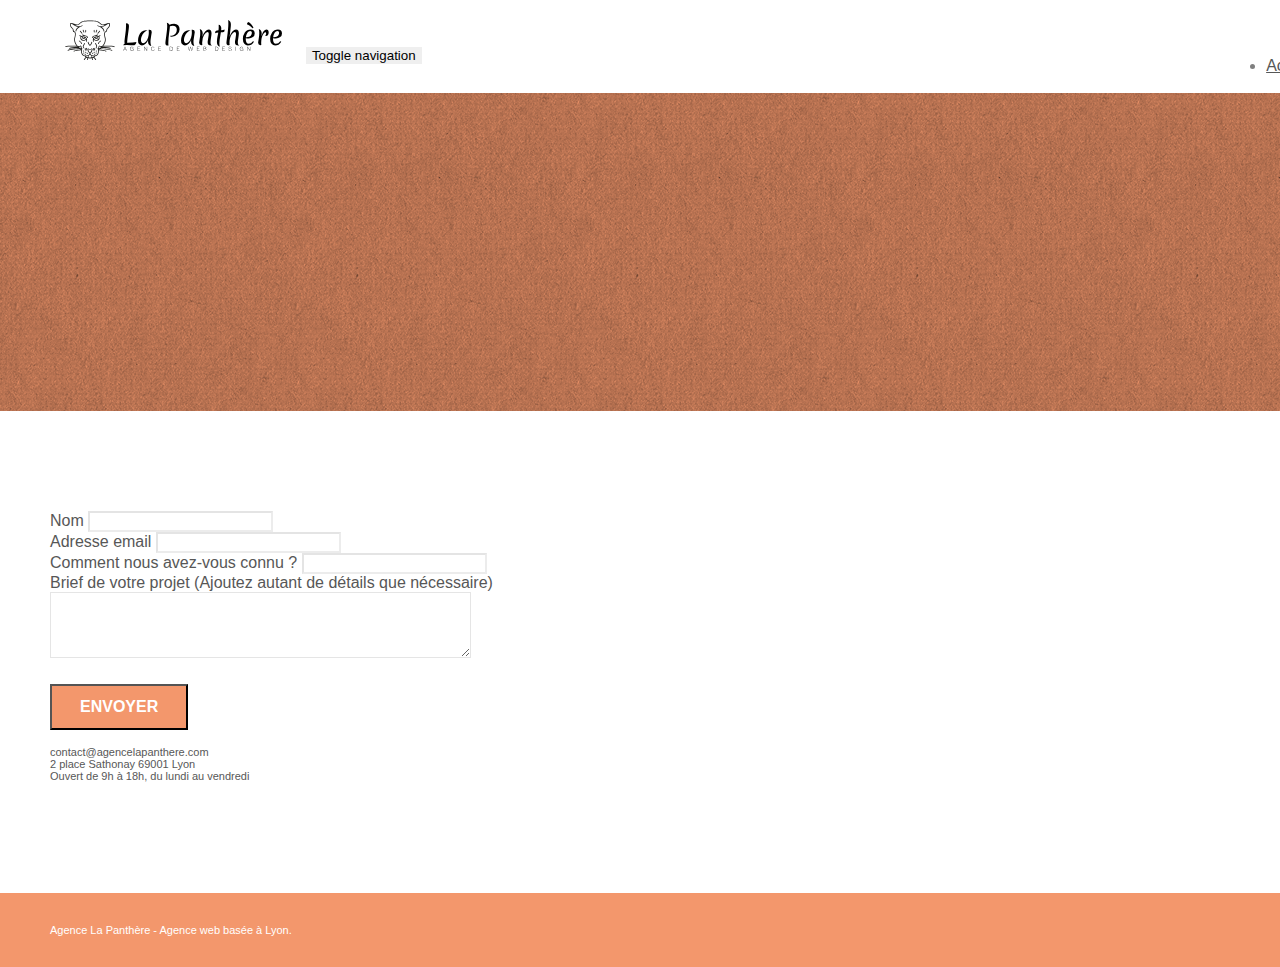
==== page2.html @ 51750209 "creation d u reposite" ====
<!doctype html>
<html lang="Default">
<head>
    <meta charset="utf-8">
    <meta name="keywords" content="">
    <meta name="description" content="">
    <meta name="viewport" content="width=device-width, initial-scale=1.0, viewport-fit=cover">
    <link rel="shortcut icon" type="image/png" href="favicon.jpg">
    
	<link rel="stylesheet" type="text/css" href="./css/bootstrap.min.css">
	<link rel="stylesheet" type="text/css" href="style.css">
	<link rel="stylesheet" type="text/css" href="./css/font-awesome.min.css">
	<link rel="stylesheet" type="text/css" href="./css/et-line.min.css">
	
    
	<script src="./js/jquery-2.1.0.min.js"></script>
	<script src="./js/bootstrap.min.js"></script>
	<script src="./js/blocs.min.js"></script>
	<script src="./js/jqBootstrapValidation.js"></script>
	<script src="./js/formHandler.js"></script>
    <title>page2</title>

    
<!-- Analytics -->
 
<!-- Analytics END -->
    
</head>
<body>
<!-- Principal conteneur -->
<div class="page-container">
    
<!-- bloc-0 -->
<div class="bloc bgc-white l-bloc " id="bloc-0">
	<div class="container bloc-sm">
		<nav class="navbar row">
			<div class="navbar-header">
				<a class="navbar-brand" href="index.html"><img src="img/agence-la-panthere-monochrome.svg" alt="atlanta web design logo" height="40" /></a>
				<button id="nav-toggle" type="button" class="ui-navbar-toggle navbar-toggle" data-toggle="collapse" data-target=".navbar-1">
					<span class="sr-only">Toggle navigation</span><span class="icon-bar"></span><span class="icon-bar"></span><span class="icon-bar"></span>
				</button>
			</div>
			<div class="collapse navbar-collapse navbar-1 special-dropdown-nav">
				<ul class="site-navigation nav navbar-nav">
					<li>
						<a href="index.html">Accueil</a>
					</li>
					<li>
					</li>
					<li>
						<a href="page2.html">page2 &gt;</a>
					</li>
				</ul>
			</div>
		</nav>
	</div>
</div>
<!-- bloc-0 END -->

<!-- bloc-6 -->
<div class="bloc bg-dots-bg bg-repeat bgc-atomic-tangerine d-bloc bloc-bg-texture texture-paper" id="bloc-6">
	<div class="container bloc-lg">
		<div class="row">
			<div class="col-sm-12">
				<h1 class="text-center hero-bloc-text tc-white">
					Parlons web design !
				</h1>
				<p class="text-center mg-lg tc-white tight-width-whitespace">
					Nous sommes ravis que vous souhaitiez collaborer avec notre agence.<br>
					Parlez-nous de votre projet en complétant le formulaire ci-dessous.
				</p>
			</div>
		</div>
	</div>
</div>
<!-- bloc-6 END -->

<!-- bloc-7 -->
<div class="bloc bgc-white l-bloc" id="bloc-7">
	<div class="container bloc-lg">
		<div class="row">
			<div class="col-sm-6">
				<form id="form_1" novalidate success-msg="Your message has been sent." fail-msg="Sorry it seems that our mail server is not responding, Sorry for the inconvenience!">
					<div class="form-group">
						<label>
							Nom
						</label>
						<input id="name" class="form-control" required />
					</div>
					<div class="form-group">
						<label>
							Adresse email
						</label>
						<input id="email" class="form-control" type="email" required />
					</div>
					<div class="form-group">
						<label>
							Comment nous avez-vous connu ?
						</label>
						<input class="form-control" type="email" required id="input_504" />
					</div>
					<div class="form-group">
						<label>
							Brief de votre projet (Ajoutez autant de détails que nécessaire)<br>
						</label><textarea id="message" class="form-control" rows="4" cols="50" required></textarea>
					</div> 
					<button class="bloc-button btn btn-lg btn-block cta-hero btn-atomic-tangerine" type="submit">
						Envoyer
					</button>
				</form>
			</div>
			<div class="col-sm-6">
				<p>
					contact@agencelapanthere.com<br>2 place Sathonay 69001 Lyon<br>Ouvert de 9h à 18h, du lundi au vendredi<br>
				</p>
			</div>
		</div>
	</div>
</div>
<!-- bloc-7 END -->

<!-- ScrollToTop Button -->
<a class="bloc-button btn btn-d scrollToTop" onclick="scrollToTarget('1')"><span class="fa fa-chevron-up"></span></a>
<!-- ScrollToTop Button END-->


<!-- Footer - bloc-8 -->
<div class="bloc bgc-atomic-tangerine d-bloc" id="bloc-8">
	<div class="container bloc-sm">
		<div class="row">
			<div class="col-sm-12">
				<p class="text-center white">
					Agence La Panthère - Agence web basée à Lyon.<br>
				</p>
				<div class="row row-no-gutters social">
					<div class="col-sm-3">
						<div class="text-center">
							<a class="social" href="index.html"><span class="fa fa-twitter icon-md"></span></a>
						</div>
					</div>
					<div class="col-sm-3">
						<div class="text-center">
							<a class="social" href="index.html"><span class="fa fa-facebook icon-md"></span></a>
						</div>
					</div>
					<div class="col-sm-3">
						<div class="text-center">
							<a class="social" href="index.html"><span class="fa fa-dribbble icon-md"></span></a>
						</div>
					</div>
					<div class="col-sm-3">
						<div class="text-center">
							<a class="social" href="index.html"><span class="fa fa-instagram icon-md"></span></a>
						</div>
					</div>
				</div>
			</div>
		</div>
	</div>
</div>
<!-- Footer - bloc-8 END -->

</div>
<!-- Principal conteneur END -->
    

</body>
</html>
---- style.css ----
body {
    margin: 0;
    padding: 0;
    background: #FFF;
    overflow-x: hidden;
    -webkit-font-smoothing: antialiased;
    -moz-osx-font-smoothing: grayscale;
}

a,
button {
    transition: all .3s ease-in-out;
    outline: none!important;
}

a:hover {
    text-decoration: none;
    cursor: pointer;
}

#page-loading-blocs-notifaction {
    position: fixed;
    top: 0;
    bottom: 0;
    width: 100%;
    z-index: 100000;
    background: #FFFFFF url("img/pageload-spinner.gif") no-repeat center center;
}

.bloc {
    width: 100%;
    clear: both;
    background: 50% 50% no-repeat;
    padding: 0 50px;
    -webkit-background-size: cover;
    -moz-background-size: cover;
    -o-background-size: cover;
    background-size: cover;
    position: relative;
}

.bloc .container {
    padding-left: 0;
    padding-right: 0;
}

.bloc-lg {
    padding: 100px 50px;
}

.bloc-md {
    padding: 50px;
}

.bloc-sm {
    padding: 20px 50px;
}

.bg-center,
.bg-l-edge,
.bg-r-edge,
.bg-t-edge,
.bg-b-edge,
.bg-tl-edge,
.bg-bl-edge,
.bg-tr-edge,
.bg-br-edge,
.bg-repeat {
    -webkit-background-size: auto!important;
    -moz-background-size: auto!important;
    -o-background-size: auto!important;
    background-size: auto!important;
}

.bg-repeat {
    background: repeat;
}

.bg-t-edge {
    background: top no-repeat;
}

.bloc-bg-texture::before {
    content: "";
    background-size: 2px 2px;
    position: absolute;
    top: 0;
    bottom: 0;
    left: 0;
    right: 0;
}

.texture-paper::before {
    background: url("img/texture-paper.png");
    background-size: 280px 280px;
}

.b-parallax {
    background-attachment: fixed;
}

.d-bloc {
    color: rgba(255, 255, 255, .7);
}

.d-bloc button:hover {
    color: rgba(255, 255, 255, .9);
}

.d-bloc .icon-round,
.d-bloc .icon-square,
.d-bloc .icon-rounded,
.d-bloc .icon-semi-rounded-a,
.d-bloc .icon-semi-rounded-b {
    border-color: rgba(255, 255, 255, .9);
}

.d-bloc .divider-h span {
    border-color: rgba(255, 255, 255, .2);
}

.d-bloc .a-btn,
.d-bloc .navbar a,
.d-bloc .navbar-brand,
.d-bloc a .icon-sm,
.d-bloc a .icon-md,
.d-bloc a .icon-lg,
.d-bloc a .icon-xl,
.d-bloc h1 a,
.d-bloc h2 a,
.d-bloc h3 a,
.d-bloc h4 a,
.d-bloc h5 a,
.d-bloc h6 a,
.d-bloc p a {
    color: rgba(255, 255, 255, .6);
}

.d-bloc .a-btn:hover,
.d-bloc .navbar a:hover,
.d-bloc .navbar-brand:hover,
.d-bloc a:hover .icon-sm,
.d-bloc a:hover .icon-md,
.d-bloc a:hover .icon-lg,
.d-bloc a:hover .icon-xl,
.d-bloc h1 a:hover,
.d-bloc h2 a:hover,
.d-bloc h3 a:hover,
.d-bloc h4 a:hover,
.d-bloc h5 a:hover,
.d-bloc h6 a:hover,
.d-bloc p a:hover {
    color: rgba(255, 255, 255, 1);
}

.d-bloc .navbar-toggle .icon-bar {
    background: rgba(255, 255, 255, 1);
}

.d-bloc .btn-wire,
.d-bloc .btn-wire:hover {
    color: rgba(255, 255, 255, 1);
    border-color: rgba(255, 255, 255, 1);
}

.d-bloc .panel {
    color: rgba(0, 0, 0, .5);
}

.d-bloc .panel button:hover {
    color: rgba(0, 0, 0, .7);
}

.d-bloc .panel icon {
    border-color: rgba(0, 0, 0, .7);
}

.d-bloc .panel .divider-h span {
    border-color: rgba(0, 0, 0, .1);
}

.d-bloc .panel .a-btn {
    color: rgba(0, 0, 0, .6);
}

.d-bloc .panel .a-btn:hover {
    color: rgba(0, 0, 0, 1);
}

.d-bloc .panel .btn-wire,
.d-bloc .panel .btn-wire:hover {
    color: rgba(0, 0, 0, .7);
    border-color: rgba(0, 0, 0, .3);
}

.d-bloc .panel,
.l-bloc {
    color: rgba(0, 0, 0, .5);
}

.d-bloc .panel button:hover,
.l-bloc button:hover {
    color: rgba(0, 0, 0, .7);
}

.l-bloc .icon-round,
.l-bloc .icon-square,
.l-bloc .icon-rounded,
.l-bloc .icon-semi-rounded-a,
.l-bloc .icon-semi-rounded-b {
    border-color: rgba(0, 0, 0, .7);
}

.d-bloc .panel .divider-h span,
.l-bloc .divider-h span {
    border-color: rgba(0, 0, 0, .1);
}

.d-bloc .panel .a-btn,
.l-bloc .a-btn,
.l-bloc .navbar a,
.l-bloc .navbar-brand,
.l-bloc a .icon-sm,
.l-bloc a .icon-md,
.l-bloc a .icon-lg,
.l-bloc a .icon-xl,
.l-bloc h1 a,
.l-bloc h2 a,
.l-bloc h3 a,
.l-bloc h4 a,
.l-bloc h5 a,
.l-bloc h6 a,
.l-bloc p a {
    color: rgba(0, 0, 0, .6);
}

.d-bloc .panel .a-btn:hover,
.l-bloc .a-btn:hover,
.l-bloc .navbar a:hover,
.l-bloc .navbar-brand:hover,
.l-bloc a:hover .icon-sm,
.l-bloc a:hover .icon-md,
.l-bloc a:hover .icon-lg,
.l-bloc a:hover .icon-xl,
.l-bloc h1 a:hover,
.l-bloc h2 a:hover,
.l-bloc h3 a:hover,
.l-bloc h4 a:hover,
.l-bloc h5 a:hover,
.l-bloc h6 a:hover,
.l-bloc p a:hover {
    color: rgba(0, 0, 0, 1);
}

.l-bloc .navbar-toggle .icon-bar {
    color: rgba(0, 0, 0, .6);
}

.d-bloc .panel .btn-wire,
.d-bloc .panel .btn-wire:hover,
.l-bloc .btn-wire,
.l-bloc .btn-wire:hover {
    color: rgba(0, 0, 0, .7);
    border-color: rgba(0, 0, 0, .3);
}

.voffset {
    margin-top: 30px;
}

.voffset-lg {
    margin-top: 80px;
}

.row-no-gutters {
    margin-right: 0;
    margin-left: 0;
}

.row.row-no-gutters > [class^="col-"],
.row.row-no-gutters > [class*=" col-"] {
    padding-right: 0;
    padding-left: 0;
}

#bloc-1-hero h1 {
    font-size: 32px;
}

.navbar {
    margin-bottom: 0;
    z-index: 1;
}

.navbar-brand {
    height: auto;
    padding: 3px 15px;
    font-size: 25px;
    font-weight: normal;
    font-weight: 600;
    line-height: 44px;
}

.navbar-brand img {
    max-height: 200px;
    margin: 0 5px 0 0;
    display: inline;
}

.navbar-brand img[src$=svg] {
    min-width: 100px;
}

.nav-center .navbar-brand img {
    margin: 0;
}

.navbar .nav {
    padding-top: 2px;
    margin-right: -16px;
    float: right;
    z-index: 1;
}

.nav > li {
    float: left;
    margin-top: 4px;
    font-size: 16px;
}

.navbar-nav .open .dropdown-menu > li > a {
    text-align: inherit;
}

.nav > li a:hover,
.nav > li a:focus {
    background: transparent;
}

.navbar-toggle {
    margin: 10px 10px 0 0;
    border: 0px;
}

.navbar-toggle:hover {
    background: transparent!important;
}

.navbar-toggle .icon-bar {
    background-color: rgba(0, 0, 0, .5);
    width: 26px;
}

.nav-invert .navbar .nav {
    float: left;
}

.nav-invert .navbar-header,
.nav-invert .navbar-brand {
    float: right;
    position: relative;
    z-index: 2;
}

@media (min-width: 768px) {
    .site-navigation {
        position: absolute;
        top: 50%;
        right: 20px;
        transform: translate(0, -50%);
        -webkit-transform: translateY(-50%);
    }
    .nav > li .dropdown-menu a,
    .nav > li .dropdown-menu a:hover {
        color: #484848;
    }
    .nav-invert .site-navigation {
        left: 0;
        right: 0;
    }
    .nav-center {
        text-align: center;
    }
    .nav-center .navbar-header {
        width: 100%;
    }
    .nav-center .navbar-header,
    .nav-center .navbar-brand,
    .nav-center .nav > li {
        float: none;
        display: inline-block;
    }
    .nav-center .site-navigation {
        position: relative;
        width: 100%;
        right: 0;
        margin-right: 0px;
        margin-top: 20px;
    }
    .nav-center.mini-nav .navbar-toggle {
        float: none;
        margin: 10px auto 0;
    }
}

.nav > li > .dropdown a {
    background: none!important;
    display: block;
    padding: 14px 15px;
}

nav .caret {
    margin: 0 5px;
}

.dropdown-menu .dropdown-menu {
    top: -8px;
    left: 100%;
}

.dropdown-menu .dropmenu-flow-right {
    top: 100%;
    left: 0;
    margin-left: -1px;
    border-top-left-radius: 0;
    border-top-right-radius: 0;
}

.dropdown-menu .dropdown span {
    border: 4px solid black;
    border-top-color: transparent;
    border-right-color: transparent;
    border-bottom-color: transparent;
    margin: 6px -5px 0 0!important;
    float: right;
}

.mg-md {
    margin-top: 10px;
    margin-bottom: 20px;
}

.mg-lg {
    margin-top: 10px;
    margin-bottom: 40px;
}

.btn {
    margin: 0 5px 5px 0;
}

.btn.pull-right {
    margin: 0 0 5px 5px;
}

.btn-d,
.btn-d:hover,
.btn-d:focus {
    color: #FFF;
    background: rgba(0, 0, 0, .3);
}

button {
    outline: none!important;
}

.btn-rd {
    border-radius: 40px;
}

.btn-clean {
    border: 1px solid rgba(0, 0, 0, .08);
    border-bottom-color: rgba(0, 0, 0, .1);
    text-shadow: 0 1px 0 rgba(0, 0, 1, .1);
    box-shadow: 0 1px 3px rgba(0, 0, 1, .25), inset 0 1px 0 0 rgba(255, 255, 255, .15);
}

.icon-md {
    font-size: 30px!important;
}

.icon-lg {
    font-size: 60px!important;
}

.sm-shadow {
    text-shadow: 0 1px 2px rgba(0, 0, 0, .3);
}

.panel-sq,
.panel-sq .panel-heading,
.panel-sq .panel-footer {
    border-radius: 0;
}

.panel-rd {
    border-radius: 30px;
}

.panel-rd .panel-heading {
    border-radius: 29px 29px 0 0;
}

.panel-rd .panel-footer {
    border-radius: 0 0 29px 29px;
}

.form-control {
    border-color: rgba(0, 0, 0, .1);
    box-shadow: none;
}

.scrollToTop {
    width: 40px;
    height: 40px;
    position: fixed;
    bottom: 20px;
    right: 20px;
    opacity: 0;
    z-index: 500;
    transition: all .3s ease-in-out;
}

.scrollToTop span {
    margin-top: 6px;
}

.showScrollTop {
    font-size: 14px;
    opacity: 1;
}

a[data-lightbox] {
    position: relative;
    display: block;
    text-align: center;
}

a[data-lightbox]:hover::before {
    content: "+";
    font-family: "HelveticaNeue-Light", "Helvetica Neue Light", "Helvetica Neue", Helvetica, Arial;
    font-size: 32px;
    width: 50px;
    height: 50px;
    margin-left: -25px;
    border-radius: 50%;
    background: rgba(0, 0, 0, .6);
    color: #FFF;
    font-weight: 100;
    z-index: 1;
    position: absolute;
    top: 50%;
    transform: translateY(-50%);
    -webkit-transform: translateY(-50%);
}

a[data-lightbox]:hover img {
    opacity: 0.6;
    -webkit-animation-fill-mode: none;
    animation-fill-mode: none;
}

#lightbox-modal {
    display: flex;
    align-items: center;
}

#lightbox-modal .modal-dialog {
    width: 90%;
    max-width: 900px;
    margin: 0 auto 0;
}

#lightbox-modal .modal-dialog img {
    max-height: 90vh;
    margin: 0 auto;
}

.lightbox-caption {
    padding: 20px;
    color: #FFF;
    background: rgba(0, 0, 0, .5);
    position: absolute;
    left: 15px;
    right: 15px;
    bottom: 5px;
}

.close-lightbox {
    color: #FFF;
    font-size: 30px;
    position: absolute;
    top: 20px;
    right: 20px;
    z-index: 20;
    background: rgba(0, 0, 0, .5);
    border: none;
    line-height: 30px;
    padding: 0 9px 5px;
    opacity: 0.3;
}

.close-lightbox:hover,
.next-lightbox:hover,
.prev-lightbox:hover {
    opacity: 1.0;
    color: #FFF;
}

.next-lightbox,
.prev-lightbox {
    font-size: 20px;
    color: rgba(255, 255, 255, .9);
    background: rgba(0, 0, 0, .5);
    transition: all .2s ease-in-out;
    position: absolute;
    top: 45%;
    z-index: 1;
    opacity: 0.4;
}

.next-lightbox {
    padding: 6px 8px 1px 13px;
    right: 25px;
}

.prev-lightbox {
    padding: 6px 13px 1px 10px;
    left: 25px;
}

.snapshot-lb .modal-body {
    padding-bottom: 45px;
}

.snapshot-lb .lightbox-caption {
    padding: 0;
    color: rgba(0, 0, 0, .5);
    background: none;
}

h1,
h2,
h3,
h4,
h5,
h6,
p,
label,
.btn,
a {
    font-family: "helvetica";
    font-weight: 400;
    color: #575757!important;
}

.container {
    max-width: 1000px;
}

.hero-bloc-text {
    font-size: 38px;
}

.hero-bloc-text-sub {
    font-size: 36px;
}

.statement-bloc-text {
    line-height: 26px;
    font-style: italic;
    font-size: 20px;
    text-align: center;
    font-weight: lighter;
    max-width: 520px;
    margin: auto auto auto auto;
}

p {
    font-size: 11px;
}

.tight-width-whitespace {
    max-width: 600px;
    margin: auto auto auto auto;
}

.h1 {
    font-size: 20px;
    font-family: "Open Sans";
}

.cta-hero {
    margin-top: 22px;
    color: #FFFFFF!important;
    text-transform: uppercase;
    padding: 12px 28px 12px 28px;
    font-size: 16px;
    font-weight: 700;
}

.social {
    max-width: 400px;
    margin: auto auto auto auto;
}

h2 {
    font-size: 22px;
    line-height: 1.4em;
}

h3 {
    font-size: 15px;
    text-transform: uppercase;
    font-weight: 700;
    color: #333333!important;
}

.med-width-whitespace {
    max-width: 800px;
    margin: auto auto auto auto;
    box-shadow: 0px 0px 0px #000000;
}

h1 {
    color: #333333!important;
}

h4 {
    color: #333333!important;
}

.icons {
    margin-bottom: 14px;
    margin-top: 24px;
}

.white {
    color: #FFFFFF!important;
}

.portfolio-thumb {
    margin-bottom: 24px;
}

.portfolio-row {
    margin-bottom: 44px;
    margin-top: 50px;
}

.avatar {
    box-shadow: 0px 4px 9px rgba(0, 0, 0, 0.3);
}

.black-background {
    background-color: rgba(165, 147, 99, 0.7);
    padding: 40px 40px 40px 40px;
}

.bold-link {
    font-weight: 900;
    text-decoration: underline!important;
}

.bgc-white {
    background-color: #FFFFFF;
}

.bgc-dark-slate-blue {
    background-color: #364577;
}

.bgc-atomic-tangerine {
    background-color: #F3976C;
}

.tc-white {
    color: #F3976C!important;
}

.btn-atomic-tangerine {
    background: #F3976C;
    color: #FFFFFF!important;
}

.btn-atomic-tangerine:hover {
    background: #c27956!important;
    color: #FFFFFF!important;
}

.ltc-white {
    color: #FFFFFF!important;
}

.ltc-white:hover {
    color: #cccccc!important;
}

.ltc-atomic-tangerine {
    color: #F3976C!important;
}

.ltc-atomic-tangerine:hover {
    color: #c27956!important;
}

.icon-dark-slate-blue {
    color: #364577!important;
    border-color: #364577!important;
}

.bg-dots-bg {
    background-image: url("img/dots-bg.png");
}

.bg-lines-h2-bg {
    background-image: url("img/lines-h2-bg.png");
}

.bg-banniere {
    background-image: url("img/agence-la-panthere.jpg");
}

.bg-presentation {
    background-image: url("img/image-de-presentation.bmp");
}

@media (max-width: 1024px) {
    .bloc {
        padding-left: 20px;
        padding-right: 20px;
    }
    .bloc.full-width-bloc,
    .bloc-tile-2.full-width-bloc .container,
    .bloc-tile-3.full-width-bloc .container,
    .bloc-tile-4.full-width-bloc .container {
        padding-left: 0;
        padding-right: 0;
    }
}

@media (max-width: 992px) and (min-width: 768px) {
    .navbar .nav {
        max-width: 80%
    }
    .nav-center.navbar .nav {
        max-width: 100%
    }
}

@media only screen and (min-device-width: 768px) and (max-device-width: 1024px) and (orientation: landscape) {
    .b-parallax {
        background-attachment: scroll;
    }
}

@media only screen and (min-device-width: 1024px) and (max-device-width: 1366px) and (-webkit-min-device-pixel-ratio: 1.5) {
    .b-parallax {
        background-attachment: scroll;
    }
}

@media (max-width: 991px) {
    .container {
        width: 100%;
    }
    .b-parallax {
        background-attachment: scroll;
    }
    .page-container,
    #hero-bloc {
        overflow-x: hidden;
        position: relative;
    }
    .bloc {
        padding-left: constant(safe-area-inset-left);
        padding-right: constant(safe-area-inset-right);
    }
    .bloc-group,
    .bloc-group .bloc {
        display: block;
        width: 100%;
    }
    .bloc-fill-screen .fill-bloc-top-edge,
    .bloc-fill-screen .fill-bloc-bottom-edge {
        padding: 0 20px;
        padding-left: constant(safe-area-inset-left);
        padding-right: constant(safe-area-inset-right);
    }
}

@media (max-width: 767px) {
    .page-container {
        overflow-x: hidden;
        position: relative;
    }
    h1,
    h2,
    h3,
    h4,
    h5,
    h6,
    p,
    #disqus_thread {
        padding-left: 10px!important;
        padding-right: 10px!important;
    }
    .b-parallax {
        background-attachment: scroll;
    }
    .navbar .nav {
        padding-top: 0;
        border-top: 1px solid rgba(0, 0, 0, .2);
        float: none!important;
    }
    .navbar.row {
        margin-left: 0;
        margin-right: 0;
    }
    .site-navigation {
        position: inherit;
        transform: none;
        -webkit-transform: none;
        -ms-transform: none;
    }
    .nav > li {
        margin-top: 0;
        border-bottom: 1px solid rgba(0, 0, 0, .1);
        background: rgba(0, 0, 0, .05);
        text-align: left;
        padding-left: 15px;
        width: 100%;
    }
    .nav > li:hover {
        background: rgba(0, 0, 0, .08);
    }
    .dropdown .dropdown a .caret {
        float: none;
        margin: 5px 0 0 10px!important;
        border: 4px solid black;
        border-bottom-color: transparent;
        border-right-color: transparent;
        border-left-color: transparent;
    }
    #hero-bloc .navbar .nav {
        background: rgba(0, 0, 0, .8);
    }
    #hero-bloc .navbar .nav a {
        color: rgba(255, 255, 255, .6);
    }
    .hero {
        padding: 50px 0;
    }
    .hero-nav {
        left: -1px;
        right: -1px;
    }
    .navbar-collapse {
        padding: 0;
        overflow-x: hidden;
        -webkit-box-shadow: none;
        box-shadow: none;
    }
    .navbar-brand img {
        max-height: 40px;
        width: auto;
    }
    .nav-invert .navbar-header {
        float: none;
        width: 100%;
    }
    .nav-invert .navbar-toggle {
        float: left;
        margin-left: 10px;
    }
    .bloc {
        padding-left: 0;
        padding-right: 0;
    }
    .bloc-xxl,
    .bloc-xl,
    .bloc-lg {
        padding: 40px 0;
    }
    .bloc-sm,
    .bloc-md {
        padding-left: 0;
        padding-right: 0;
    }
    .bloc-tile-2 .container,
    .bloc-tile-3 .container,
    .bloc-tile-4 .container,
    .bloc-fill-screen .fill-bloc-top-edge,
    .bloc-fill-screen .fill-bloc-bottom-edge {
        padding-left: 0;
        padding-right: 0;
    }
    .a-block {
        padding: 0 10px;
    }
    .btn-dwn {
        display: none;
    }
    .voffset {
        margin-top: 5px;
    }
    .voffset-md {
        margin-top: 20px;
    }
    .voffset-lg {
        margin-top: 30px;
    }
    form {
        padding: 5px;
    }
    .close-lightbox {
        display: inline-block;
    }
    .blocsapp-device-iphone5 {
        background-size: 216px 425px;
        padding-top: 60px;
        width: 216px;
        height: 425px;
    }
    .blocsapp-device-iphone5 img {
        width: 180px;
        height: 320px;
    }
}

@media (max-width: 400px) {
    .bloc {
        padding-left: 0;
        padding-right: 0;
    }
}

@media (max-width: 767px) {
    .bloc-mob-center-text {
        text-align: center;
    }
}
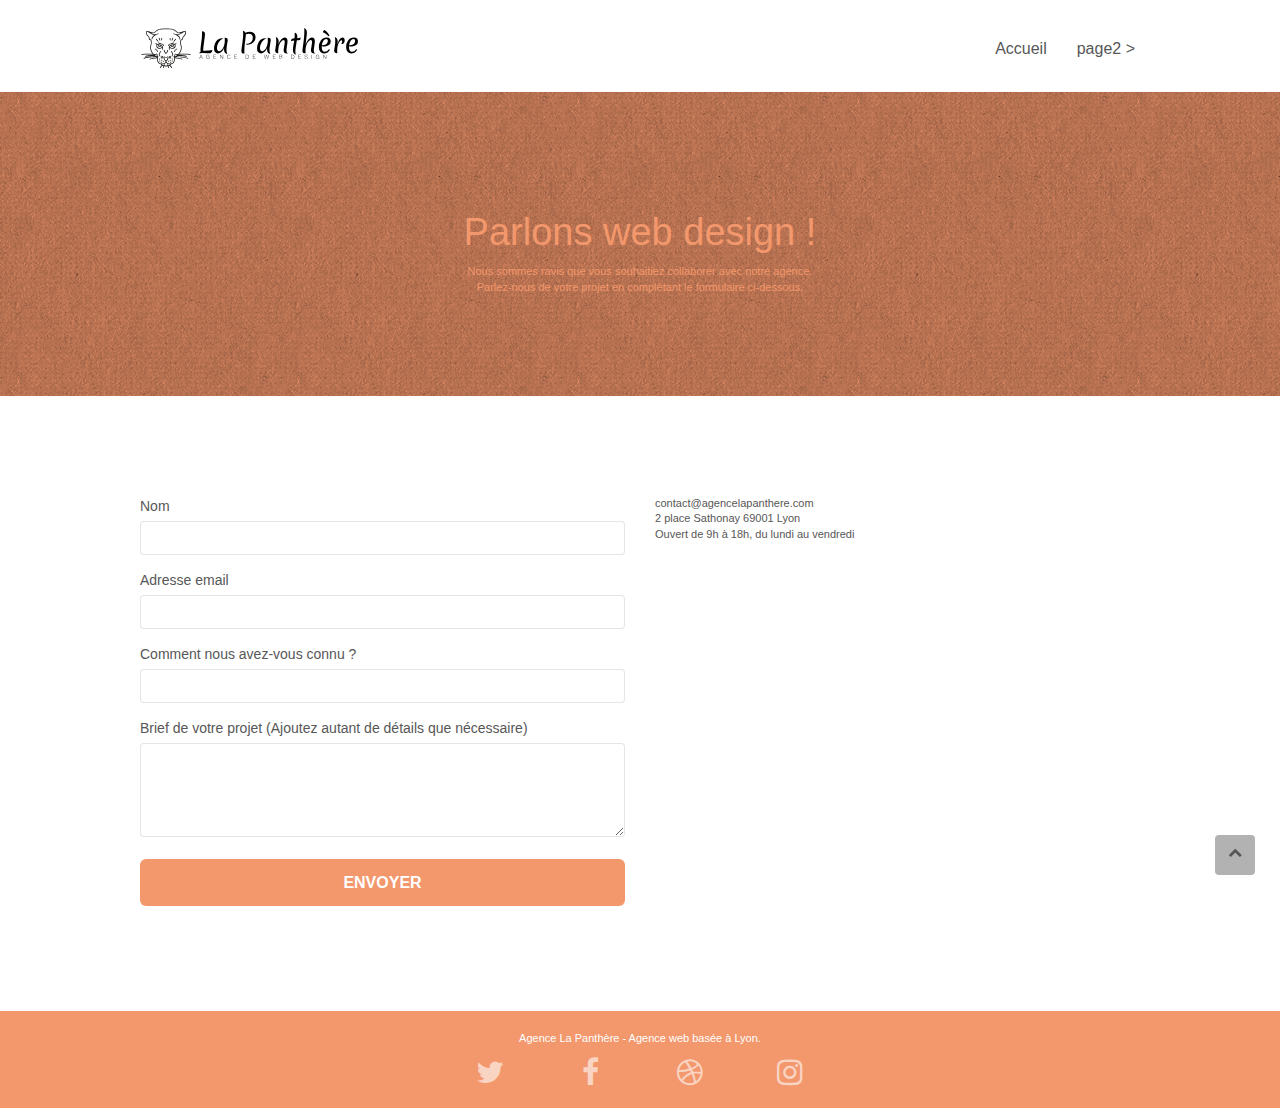
==== commit a98fc197: "Opti" ====
--- a/page2.html
+++ b/page2.html
@@ -1,24 +1,21 @@
-<!doctype html>
-<html lang="Default">
+<!DOCTYPE html>
+<html lang="FR">
 <head>
     <meta charset="utf-8">
     <meta name="keywords" content="">
-    <meta name="description" content="">
+    <meta name="description" content="Agence de Web design La Panthère, page de contact: pour pouvoir nous contacter">
     <meta name="viewport" content="width=device-width, initial-scale=1.0, viewport-fit=cover">
-    <link rel="shortcut icon" type="image/png" href="favicon.jpg">
+    <link rel="shortcut icon" type="image/png" href="favicon.jpeg">
     
-	<link rel="stylesheet" type="text/css" href="./css/bootstrap.min.css">
+	<link rel="stylesheet" href="https://cdn.jsdelivr.net/npm/bootstrap@3.4.1/dist/css/bootstrap.min.css" integrity="sha384-HSMxcRTRxnN+Bdg0JdbxYKrThecOKuH5zCYotlSAcp1+c8xmyTe9GYg1l9a69psu" crossorigin="anonymous">
 	<link rel="stylesheet" type="text/css" href="style.css">
-	<link rel="stylesheet" type="text/css" href="./css/font-awesome.min.css">
-	<link rel="stylesheet" type="text/css" href="./css/et-line.min.css">
-	
     
-	<script src="./js/jquery-2.1.0.min.js"></script>
-	<script src="./js/bootstrap.min.js"></script>
-	<script src="./js/blocs.min.js"></script>
+	<script src="https://ajax.googleapis.com/ajax/libs/jquery/3.6.1/jquery.min.js"></script>
+	<script src="https://cdn.jsdelivr.net/npm/bootstrap@3.4.1/dist/js/bootstrap.min.js" integrity="sha384-aJ21OjlMXNL5UyIl/XNwTMqvzeRMZH2w8c5cRVpzpU8Y5bApTppSuUkhZXN0VxHd" crossorigin="anonymous"></script>	
+	<script src="./js/blocs.js"></script>
 	<script src="./js/jqBootstrapValidation.js"></script>
 	<script src="./js/formHandler.js"></script>
-    <title>page2</title>
+    <title>La Panthère, Contact</title>
 
     
 <!-- Analytics -->
@@ -82,25 +79,25 @@
 			<div class="col-sm-6">
 				<form id="form_1" novalidate success-msg="Your message has been sent." fail-msg="Sorry it seems that our mail server is not responding, Sorry for the inconvenience!">
 					<div class="form-group">
-						<label>
+						<label for="name">
 							Nom
 						</label>
 						<input id="name" class="form-control" required />
 					</div>
 					<div class="form-group">
-						<label>
+						<label for="email">
 							Adresse email
 						</label>
 						<input id="email" class="form-control" type="email" required />
 					</div>
 					<div class="form-group">
-						<label>
+						<label for="input_504">
 							Comment nous avez-vous connu ?
 						</label>
-						<input class="form-control" type="email" required id="input_504" />
+						<input class="form-control" required id="input_504" />
 					</div>
 					<div class="form-group">
-						<label>
+						<label for="message">
 							Brief de votre projet (Ajoutez autant de détails que nécessaire)<br>
 						</label><textarea id="message" class="form-control" rows="4" cols="50" required></textarea>
 					</div> 
@@ -120,7 +117,7 @@
 <!-- bloc-7 END -->
 
 <!-- ScrollToTop Button -->
-<a class="bloc-button btn btn-d scrollToTop" onclick="scrollToTarget('1')"><span class="fa fa-chevron-up"></span></a>
+<a href="#bloc-0" class="bloc-button btn btn-d scrollToTop" onclick="scrollToTarget('1')" aria-label="Go to the top of the page"><i class="fa fa-chevron-up"></i></a>
 <!-- ScrollToTop Button END-->
 
 
@@ -135,22 +132,22 @@
 				<div class="row row-no-gutters social">
 					<div class="col-sm-3">
 						<div class="text-center">
-							<a class="social" href="index.html"><span class="fa fa-twitter icon-md"></span></a>
+							<a class="social" href="index.html" aria-label="Twitter"><span class="fa fa-twitter icon-md"></span></a>
 						</div>
 					</div>
 					<div class="col-sm-3">
 						<div class="text-center">
-							<a class="social" href="index.html"><span class="fa fa-facebook icon-md"></span></a>
+							<a class="social" href="index.html" aria-label="Facebook"><span class="fa fa-facebook icon-md"></span></a>
 						</div>
 					</div>
 					<div class="col-sm-3">
 						<div class="text-center">
-							<a class="social" href="index.html"><span class="fa fa-dribbble icon-md"></span></a>
+							<a class="social" href="index.html" aria-label="Dribbble"><span class="fa fa-dribbble icon-md"></span></a>
 						</div>
 					</div>
 					<div class="col-sm-3">
 						<div class="text-center">
-							<a class="social" href="index.html"><span class="fa fa-instagram icon-md"></span></a>
+							<a class="social" href="index.html" aria-label="Instagram"><span class="fa fa-instagram icon-md"></span></a>
 						</div>
 					</div>
 				</div>
--- a/style.css
+++ b/style.css
@@ -1,3 +1,6 @@
+@import './css/et-line.css';
+@import './css/font-awesome.css';
+
 body {
     margin: 0;
     padding: 0;
@@ -516,7 +519,6 @@
     position: fixed;
     bottom: 20px;
     right: 20px;
-    opacity: 0;
     z-index: 500;
     transition: all .3s ease-in-out;
 }
@@ -818,11 +820,11 @@
 }
 
 .bg-banniere {
-    background-image: url("img/agence-la-panthere.jpg");
+    background-image: url("img/agence-la-panthere.avif");
 }
 
 .bg-presentation {
-    background-image: url("img/image-de-presentation.bmp");
+    background-image: url("img/image-de-presentation.avif");
 }
 
 @media (max-width: 1024px) {
@@ -1039,4 +1041,4 @@
     .bloc-mob-center-text {
         text-align: center;
     }
-}+}
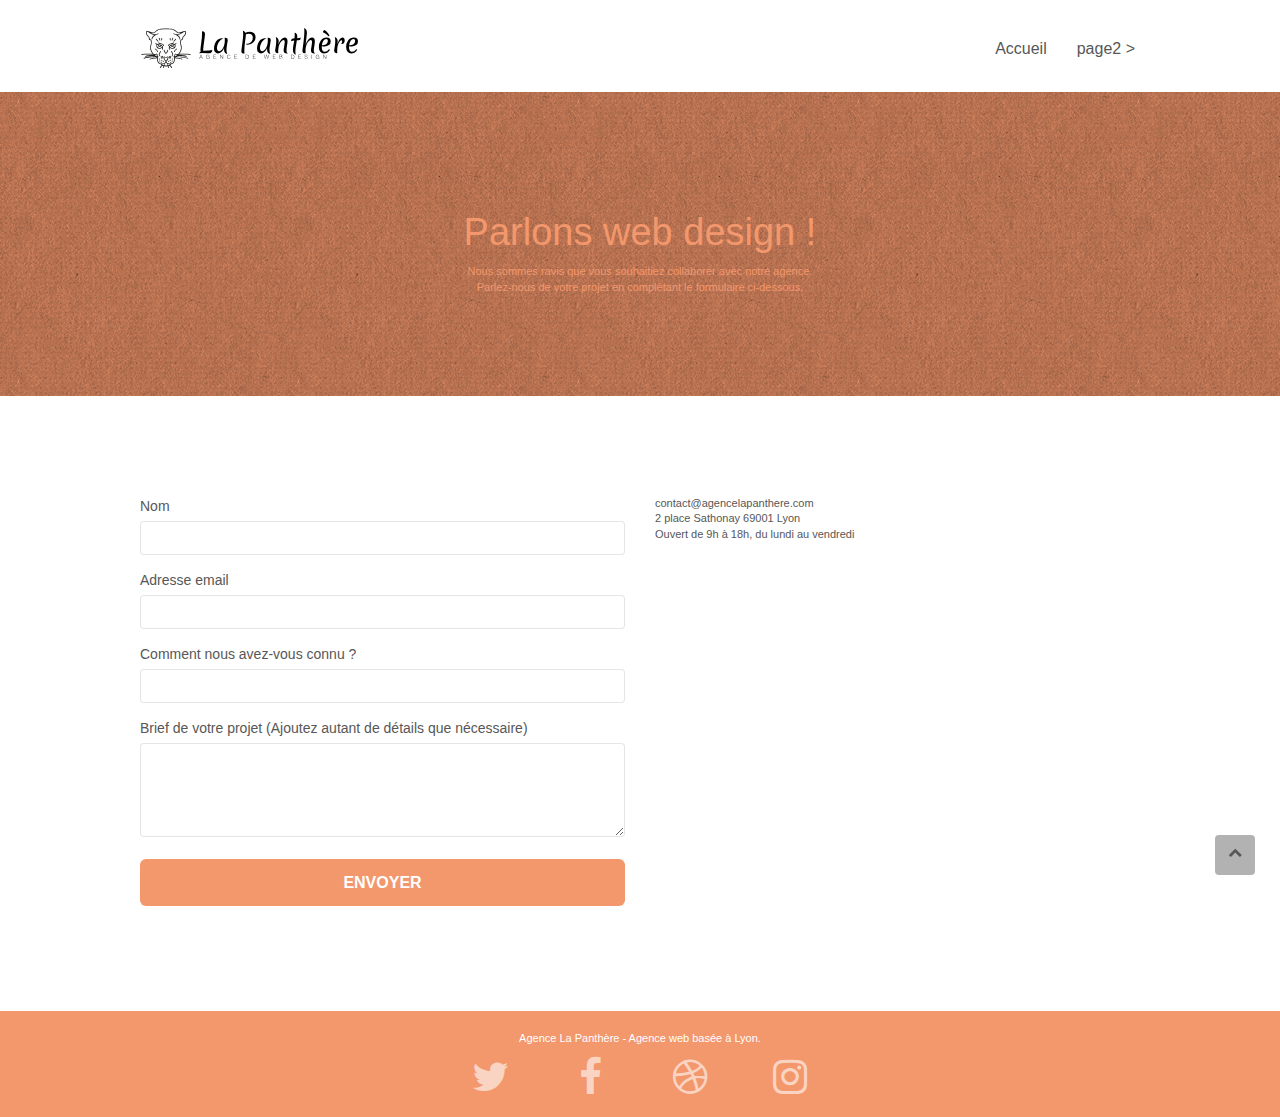
==== commit 2555644f: "correction" ====
--- a/page2.html
+++ b/page2.html
@@ -6,12 +6,10 @@
     <meta name="description" content="Agence de Web design La Panthère, page de contact: pour pouvoir nous contacter">
     <meta name="viewport" content="width=device-width, initial-scale=1.0, viewport-fit=cover">
     <link rel="shortcut icon" type="image/png" href="favicon.jpeg">
-    
-	<link rel="stylesheet" href="https://cdn.jsdelivr.net/npm/bootstrap@3.4.1/dist/css/bootstrap.min.css" integrity="sha384-HSMxcRTRxnN+Bdg0JdbxYKrThecOKuH5zCYotlSAcp1+c8xmyTe9GYg1l9a69psu" crossorigin="anonymous">
+	<link rel="stylesheet" type="text/css" href="./css/bootstrap.css">
 	<link rel="stylesheet" type="text/css" href="style.css">
-    
-	<script src="https://ajax.googleapis.com/ajax/libs/jquery/3.6.1/jquery.min.js"></script>
-	<script src="https://cdn.jsdelivr.net/npm/bootstrap@3.4.1/dist/js/bootstrap.min.js" integrity="sha384-aJ21OjlMXNL5UyIl/XNwTMqvzeRMZH2w8c5cRVpzpU8Y5bApTppSuUkhZXN0VxHd" crossorigin="anonymous"></script>	
+	<script src="./js/jquery-2.1.0.js"></script>
+	<script src="./js/bootstrap.js"></script>
 	<script src="./js/blocs.js"></script>
 	<script src="./js/jqBootstrapValidation.js"></script>
 	<script src="./js/formHandler.js"></script>
--- a/style.css
+++ b/style.css
@@ -479,7 +479,7 @@
 }
 
 .icon-md {
-    font-size: 30px!important;
+    font-size: 40px!important;
 }
 
 .icon-lg {
@@ -784,7 +784,6 @@
     background: #F3976C;
     color: #FFFFFF!important;
 }
-
 .btn-atomic-tangerine:hover {
     background: #c27956!important;
     color: #FFFFFF!important;
@@ -850,7 +849,7 @@
     }
 }
 
-@media only screen and (min-device-width: 768px) and (max-device-width: 1024px) and (orientation: landscape) {
+@media only screen and (min-device-width 768px) and (max-device-width: 1024px) and (orientation: landscape) {
     .b-parallax {
         background-attachment: scroll;
     }
